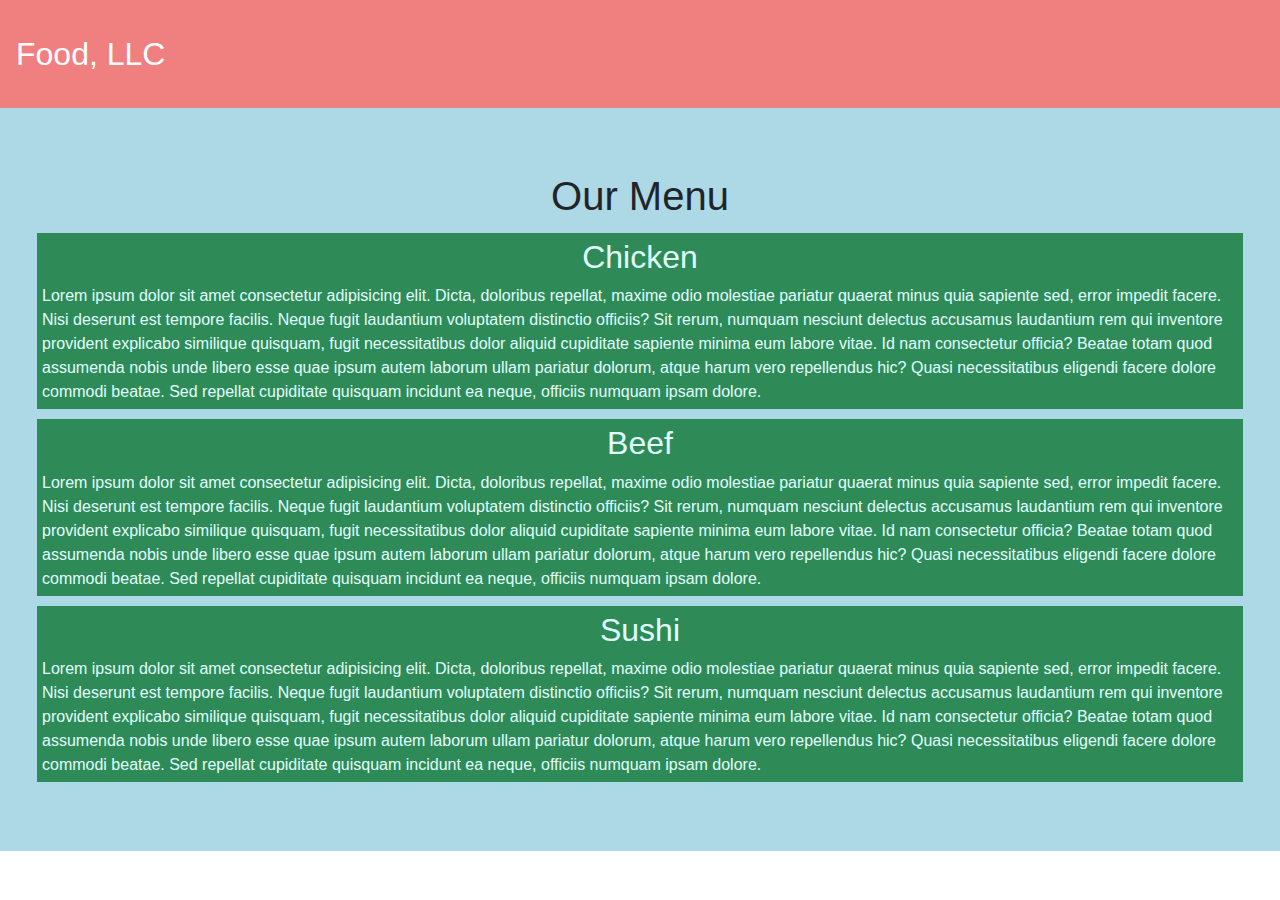
==== mod3_html/index.html @ 6d64db9c "commit" ====
<!DOCTYPE html>
<html lang="en">
<head>
    <meta charset="UTF-8">
    <meta name="viewport" content="width=device-width, initial-scale=1.0">
    <title>Module 3 Assignment</title>
    <script src="js/jquery.js"></script>
    <script src="js/bootstrap.js"></script>


    <link rel="stylesheet" href="css/bootstrap.css">
    <link rel="stylesheet" href="css/mycss.css">
</head>
<body>
    <header>
        <nav id="header-nav" class="navbar navbar-expand-lg navbar-light bg-apa">
            <!-- <div class="container"> -->
                <div class="navbar-header">
                    <a class="navbar-brand" href="#">Food, LLC</a>
                    <button type="button" class="navbar-toggler" data-toggle="collapse" data-target="#collapsable-nav" aria-expanded="false">
                        <span class="navbar-toggler-icon"></span>
                    </button>
                </div>
            <div id="collapsable-nav" class="collapse navbar-collapse hidden-lg">
                <ul id="nav-list" class="nav navbar-nav">
                <li class="nav-item active">Chicken</li>
                <li class="nav-item">Beef</li>
                <li class="nav-item">Sushi</li>
                </ul>
            </div> 
            <!-- </div> -->
        </nav>
    </header>



    <section class="jumbotron jumbotron-fluid">
        <div class="container">
            <h1 class="heading-center">Our Menu</h1>
            <div class="row">
                <article class="article-style">
                    <h2>Chicken</h2>
                    Lorem ipsum dolor sit amet consectetur adipisicing elit. Dicta, doloribus repellat, maxime odio molestiae
                    pariatur
                    quaerat minus quia sapiente sed, error impedit facere. Nisi deserunt est tempore facilis. Neque fugit laudantium
                    voluptatem distinctio officiis? Sit rerum, numquam nesciunt delectus accusamus laudantium rem qui inventore
                    provident
                    explicabo similique quisquam, fugit necessitatibus dolor aliquid cupiditate sapiente minima eum labore vitae. Id
                    nam
                    consectetur officia? Beatae totam quod assumenda nobis unde libero esse quae ipsum autem laborum ullam pariatur
                    dolorum,
                    atque harum vero repellendus hic? Quasi necessitatibus eligendi facere dolore commodi beatae. Sed repellat
                    cupiditate
                    quisquam incidunt ea neque, officiis numquam ipsam dolore.
                </article>
                <article class="article-style">
                    <h2>Beef</h2>
                    Lorem ipsum dolor sit amet consectetur adipisicing elit. Dicta, doloribus repellat, maxime odio molestiae
                    pariatur
                    quaerat minus quia sapiente sed, error impedit facere. Nisi deserunt est tempore facilis. Neque fugit laudantium
                    voluptatem distinctio officiis? Sit rerum, numquam nesciunt delectus accusamus laudantium rem qui inventore
                    provident
                    explicabo similique quisquam, fugit necessitatibus dolor aliquid cupiditate sapiente minima eum labore vitae. Id
                    nam
                    consectetur officia? Beatae totam quod assumenda nobis unde libero esse quae ipsum autem laborum ullam pariatur
                    dolorum,
                    atque harum vero repellendus hic? Quasi necessitatibus eligendi facere dolore commodi beatae. Sed repellat
                    cupiditate
                    quisquam incidunt ea neque, officiis numquam ipsam dolore.
                </article>
                <article class="article-style">
                    <h2>Sushi</h2>
                    Lorem ipsum dolor sit amet consectetur adipisicing elit. Dicta, doloribus repellat, maxime odio molestiae
                    pariatur
                    quaerat minus quia sapiente sed, error impedit facere. Nisi deserunt est tempore facilis. Neque fugit laudantium
                    voluptatem distinctio officiis? Sit rerum, numquam nesciunt delectus accusamus laudantium rem qui inventore
                    provident
                    explicabo similique quisquam, fugit necessitatibus dolor aliquid cupiditate sapiente minima eum labore vitae. Id
                    nam
                    consectetur officia? Beatae totam quod assumenda nobis unde libero esse quae ipsum autem laborum ullam pariatur
                    dolorum,
                    atque harum vero repellendus hic? Quasi necessitatibus eligendi facere dolore commodi beatae. Sed repellat
                    cupiditate
                    quisquam incidunt ea neque, officiis numquam ipsam dolore.
                </article>
            </div>

        </div>
        
       
    </section>
</body>
</html>
---- mod3_html/css/mycss.css ----
/* Ajit CSS File */
*,html{
    box-sizing: border-box;
    margin: 0;
    padding: 0;
}
body{
    width: 100%;
}
.bg-apa{
    background-color: lightcoral;
    
}
.article-style{
    margin: 5px;
    color: lightcyan;
    background-color: seagreen;
    padding: 5px;
}
.navbar-header{    
   width: 100%;
}
#collapsable-nav{
 
    background-color: lightgreen;
}
#nav-list{
color: black;
text-align: center;
}
#nav-list li{ 
    padding: 10px;
    border-bottom: solid 2px black;
}
.navbar-brand{
    float: left;
    color: white !important;
    font-size: 2rem;    
}
.navbar-toggler{
    float: right; 
    font-size: 2rem;
}
.heading-center{
    text-align: center;
}
.navbar-right{
    float: right;
}

h2{
    width: 100%;
    text-align: center;
}
.jumbotron{
    background-color: lightblue;
    box-sizing: border-box;
}
/* Media queries */
@media (max-width: 576px) { /* mobile or XS version*/
  
}

@media (min-width: 577px) {
  .container, .container-sm, .container-md{
      max-width: 95%;
  }
}
@media (min-width: 768px) {

}

@media (min-width: 992px) {
  .hidden-lg{
      display: none !important;
      visibility: hidden;
  }
}

@media (min-width: 1200px) {
    .hidden-lg{
      display: none !important;
      visibility: hidden;
  }
  .row{
    box-sizing: border-box;   
  }
}
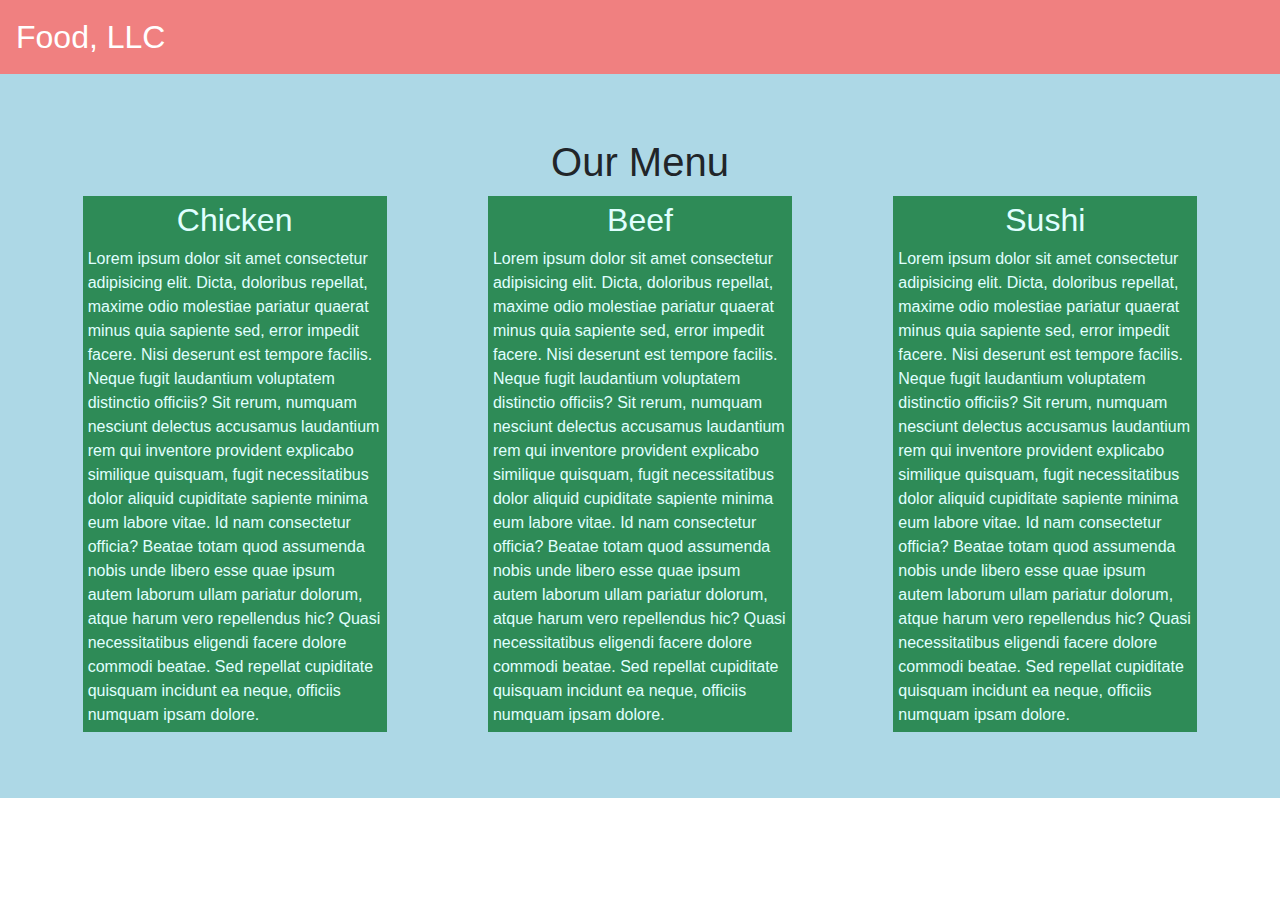
==== commit 4c506b78: "commit" ====
--- a/mod3_html/index.html
+++ b/mod3_html/index.html
@@ -17,28 +17,29 @@
             <!-- <div class="container"> -->
                 <div class="navbar-header">
                     <a class="navbar-brand" href="#">Food, LLC</a>
-                    <button type="button" class="navbar-toggler" data-toggle="collapse" data-target="#collapsable-nav" aria-expanded="false">
+                    <button type="button" class="navbar-toggler hidden-md" data-toggle="collapse" data-target="#collapsable-nav" aria-expanded="false">
                         <span class="navbar-toggler-icon"></span>
                     </button>
                 </div>
-            <div id="collapsable-nav" class="collapse navbar-collapse hidden-lg">
-                <ul id="nav-list" class="nav navbar-nav">
+
+            <!-- </div> -->
+        </nav>
+        <div id="collapsable-nav" class="collapse navbar-collapse hidden-md">
+            <ul id="nav-list" class="nav navbar-nav">
                 <li class="nav-item active">Chicken</li>
                 <li class="nav-item">Beef</li>
                 <li class="nav-item">Sushi</li>
-                </ul>
-            </div> 
-            <!-- </div> -->
-        </nav>
+            </ul>
+        </div>
     </header>
 
 
 
     <section class="jumbotron jumbotron-fluid">
-        <div class="container">
-            <h1 class="heading-center">Our Menu</h1>
+        <div class="container-fluid">
+            <h1 class="text-center">Our Menu</h1>
             <div class="row">
-                <article class="article-style">
+                <article class="col-md-3 article-style">
                     <h2>Chicken</h2>
                     Lorem ipsum dolor sit amet consectetur adipisicing elit. Dicta, doloribus repellat, maxime odio molestiae
                     pariatur
@@ -53,7 +54,7 @@
                     cupiditate
                     quisquam incidunt ea neque, officiis numquam ipsam dolore.
                 </article>
-                <article class="article-style">
+                <article class="col-md-3 article-style">
                     <h2>Beef</h2>
                     Lorem ipsum dolor sit amet consectetur adipisicing elit. Dicta, doloribus repellat, maxime odio molestiae
                     pariatur
@@ -68,7 +69,7 @@
                     cupiditate
                     quisquam incidunt ea neque, officiis numquam ipsam dolore.
                 </article>
-                <article class="article-style">
+                <article class="col-sm-12 col-lg-3 article-style">
                     <h2>Sushi</h2>
                     Lorem ipsum dolor sit amet consectetur adipisicing elit. Dicta, doloribus repellat, maxime odio molestiae
                     pariatur
--- a/mod3_html/css/mycss.css
+++ b/mod3_html/css/mycss.css
@@ -12,7 +12,7 @@
     
 }
 .article-style{
-    margin: 5px;
+    margin: 2px auto;
     color: lightcyan;
     background-color: seagreen;
     padding: 5px;
@@ -58,27 +58,32 @@
 }
 /* Media queries */
 @media (max-width: 576px) { /* mobile or XS version*/
-  
+    .container-fluid,.container, .container-sm, .container-md{
+      max-width: 95%;
+  }
 }
 
 @media (min-width: 577px) {
-  .container, .container-sm, .container-md{
+  .container-fluid,.container, .container-sm, .container-md{
       max-width: 95%;
   }
 }
 @media (min-width: 768px) {
-
+ .hidden-md{
+      display: none !important;
+      visibility: hidden;
+  }
 }
 
 @media (min-width: 992px) {
-  .hidden-lg{
+  .hidden-md{
       display: none !important;
       visibility: hidden;
   }
 }
 
 @media (min-width: 1200px) {
-    .hidden-lg{
+    .hidden-md{
       display: none !important;
       visibility: hidden;
   }
